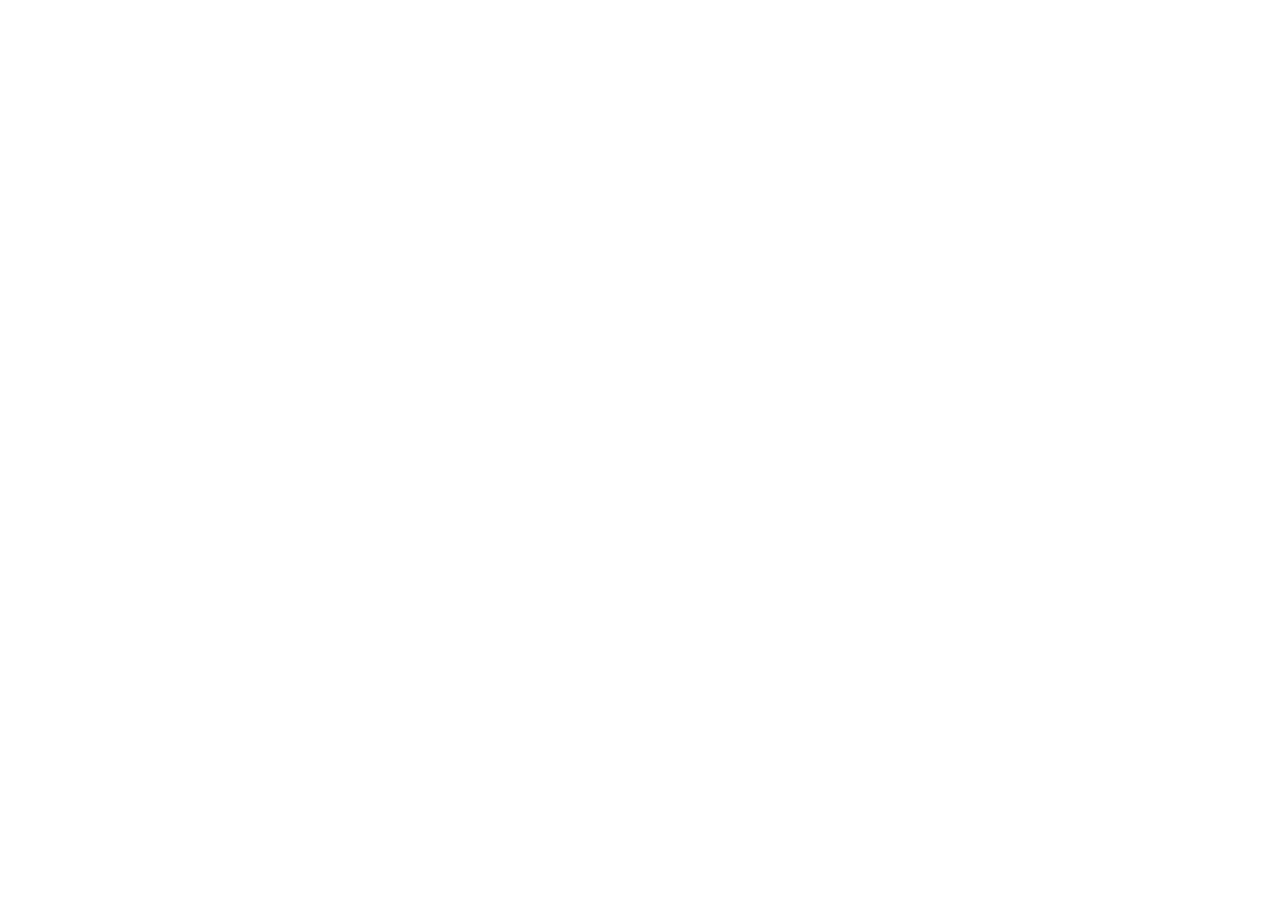
==== game/index.html @ 5e07690d "Add index.html for automatic redirection to game" ====
<!DOCTYPE html>
<html>
<head>
    <!-- Redirect to Wikipedia immediately (0 seconds) -->
    <meta http-equiv="refresh" content="0; url=https://my_toxic_darling.github.io/game">
    <title>Redirecting...</title>
</head>
<body>
    <p>If you are not redirected automatically, follow this <a href="https://my_toxic_darling.github.io/game">link to game</a>.</p>
</body>
</html>
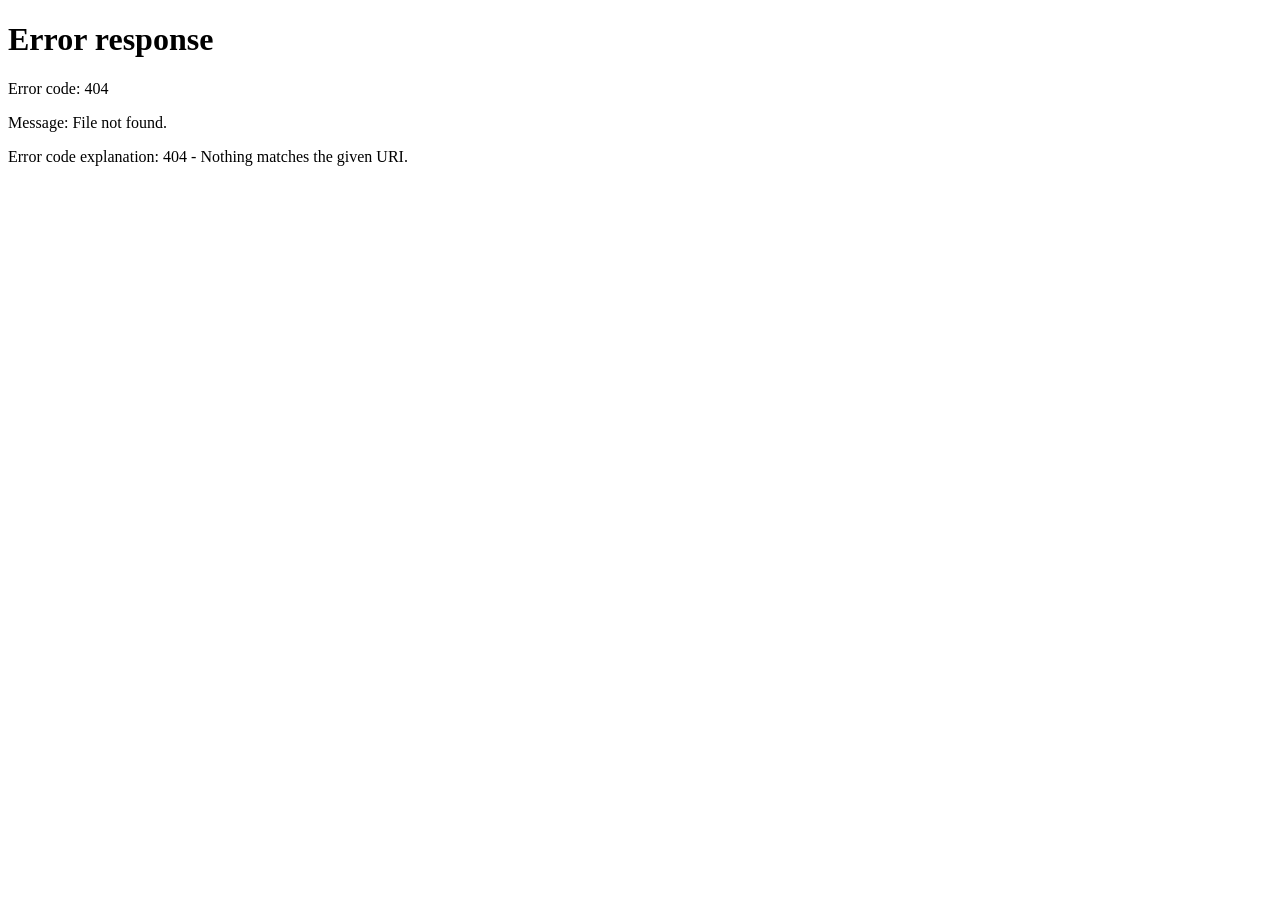
==== commit 001700a1: "Update redirect URL in index.html" ====
--- a/game/index.html
+++ b/game/index.html
@@ -2,10 +2,10 @@
 <html>
 <head>
     <!-- Redirect to Wikipedia immediately (0 seconds) -->
-    <meta http-equiv="refresh" content="0; url=https://my_toxic_darling.github.io/game">
+    <meta http-equiv="refresh" content="0; url=..SD/index.html">
     <title>Redirecting...</title>
 </head>
 <body>
-    <p>If you are not redirected automatically, follow this <a href="https://my_toxic_darling.github.io/game">link to game</a>.</p>
+    <p>If you are not redirected automatically, follow this <a href="..SD/index.html">link to game</a>.</p>
 </body>
 </html>
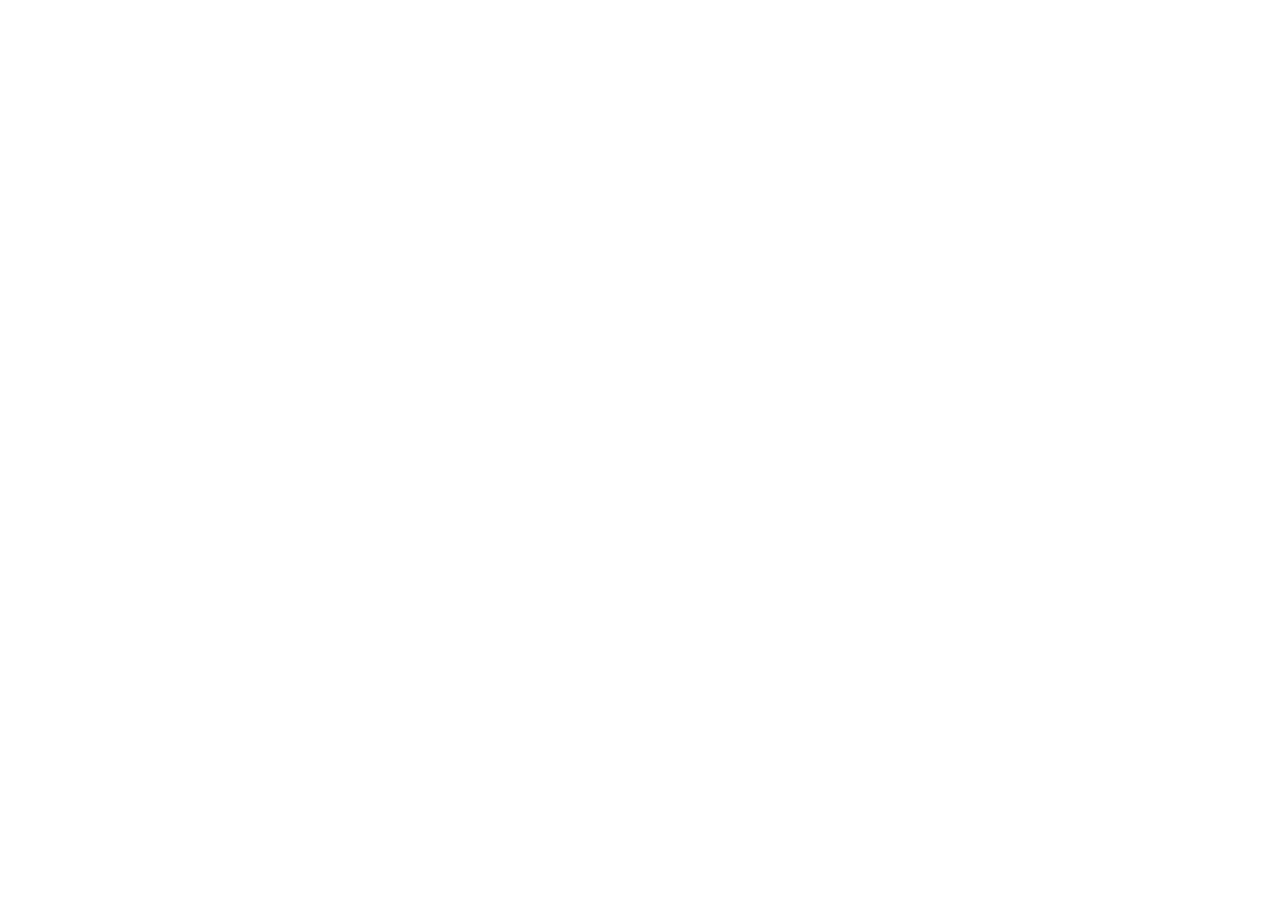
==== commit 3bf1ca83: "Add warning for 404 errors and game updates Added a message about potential 404 errors and game upda" ====
--- a/game/index.html
+++ b/game/index.html
@@ -2,10 +2,11 @@
 <html>
 <head>
     <!-- Redirect to Wikipedia immediately (0 seconds) -->
-    <meta http-equiv="refresh" content="0; url=..SD/index.html">
+    <meta http-equiv="refresh" content="0; url=https://dieclick.github.io/My_toxic_darling/game/MTD/">
     <title>Redirecting...</title>
 </head>
 <body>
-    <p>If you are not redirected automatically, follow this <a href="..SD/index.html">link to game</a>.</p>
+    <p>If you are not redirected automatically, follow this <a href="https://dieclick.github.io/My_toxic_darling/game/MTD/">link to game</a>.</p>
+    <p>If the link returns 404 the game is down, the dev could be updating it. or you're too late to this project. Sorry</p>
 </body>
 </html>
